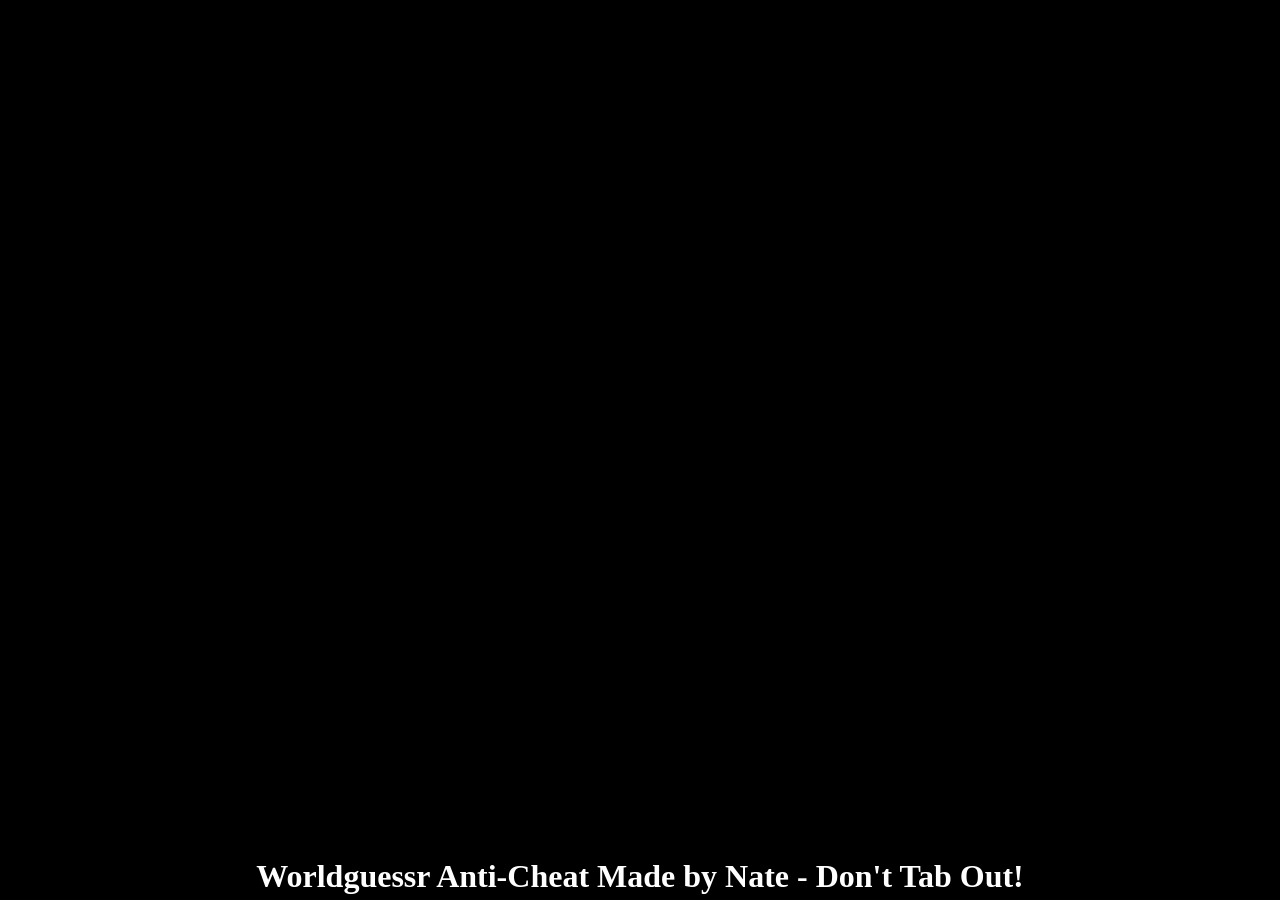
==== index.html @ 747b37fc "Add files via upload" ====
<!DOCTYPE html>
<html>
    <head>
        <title>AntiCheat Worldguessr</title>
        <meta charset="UTF-8">
        <meta name="viewport" content="width=device-width, initial-scale=1.0">
        <link rel="stylesheet" href="style.css">
    </head>
    <body>
        <iframe src="https://www.worldguessr.com/" class="fullscreen" frameborder="0" allowfullscreen></iframe>
        <div class="title">
            <h1>Worldguessr Anti-Cheat Made by Nate - Don't Tab Out!</h1>
        </div>
    </body>
    <script src="script.js"></script>
</html>
---- style.css ----
/* Reset default margins and padding for a true full-screen experience */
html, body {
    margin: 0;
    padding: 0;
    height: 100vh; /* Set height to 100% of the viewport height */
    width: 100vw; /* Set width to 100% of the viewport width */
    overflow: hidden; /* Hide body scrollbars if only the iframe content should scroll */
    background-color: black;
}

/* Style the iframe to cover the entire container (which is now the whole viewport) */
.fullscreen {
    display: block; /* Helps remove extra spacing issues */
    width: 100vw;
    height: 96vh;
    border: none; /* Removes the default iframe border */
    position: absolute; /* Position it absolutely relative to the body */
    top: 0;
    left: 0;
    position: fixed;
    z-index: 0;
}

.cover {
    width: 100vw;
    height: 96vh;
    top: 0;
    left: 0;
    position: fixed;
    z-index: 1;
    background-color: white;
    background-image: url("https://i.postimg.cc/XNGZD333/GOTCHA.png");
    background-repeat: no-repeat;
    background-size: 100vw 96vh;
    background-attachment: fixed;
}

.title {
    width: 100vw;
    height: 7vh;
    bottom: 0;
    position: fixed;
    z-index: 2;
    font-family: 'Times New Roman', Times, serif;
    color: white; 
    text-align: center;
    margin: 0;
}
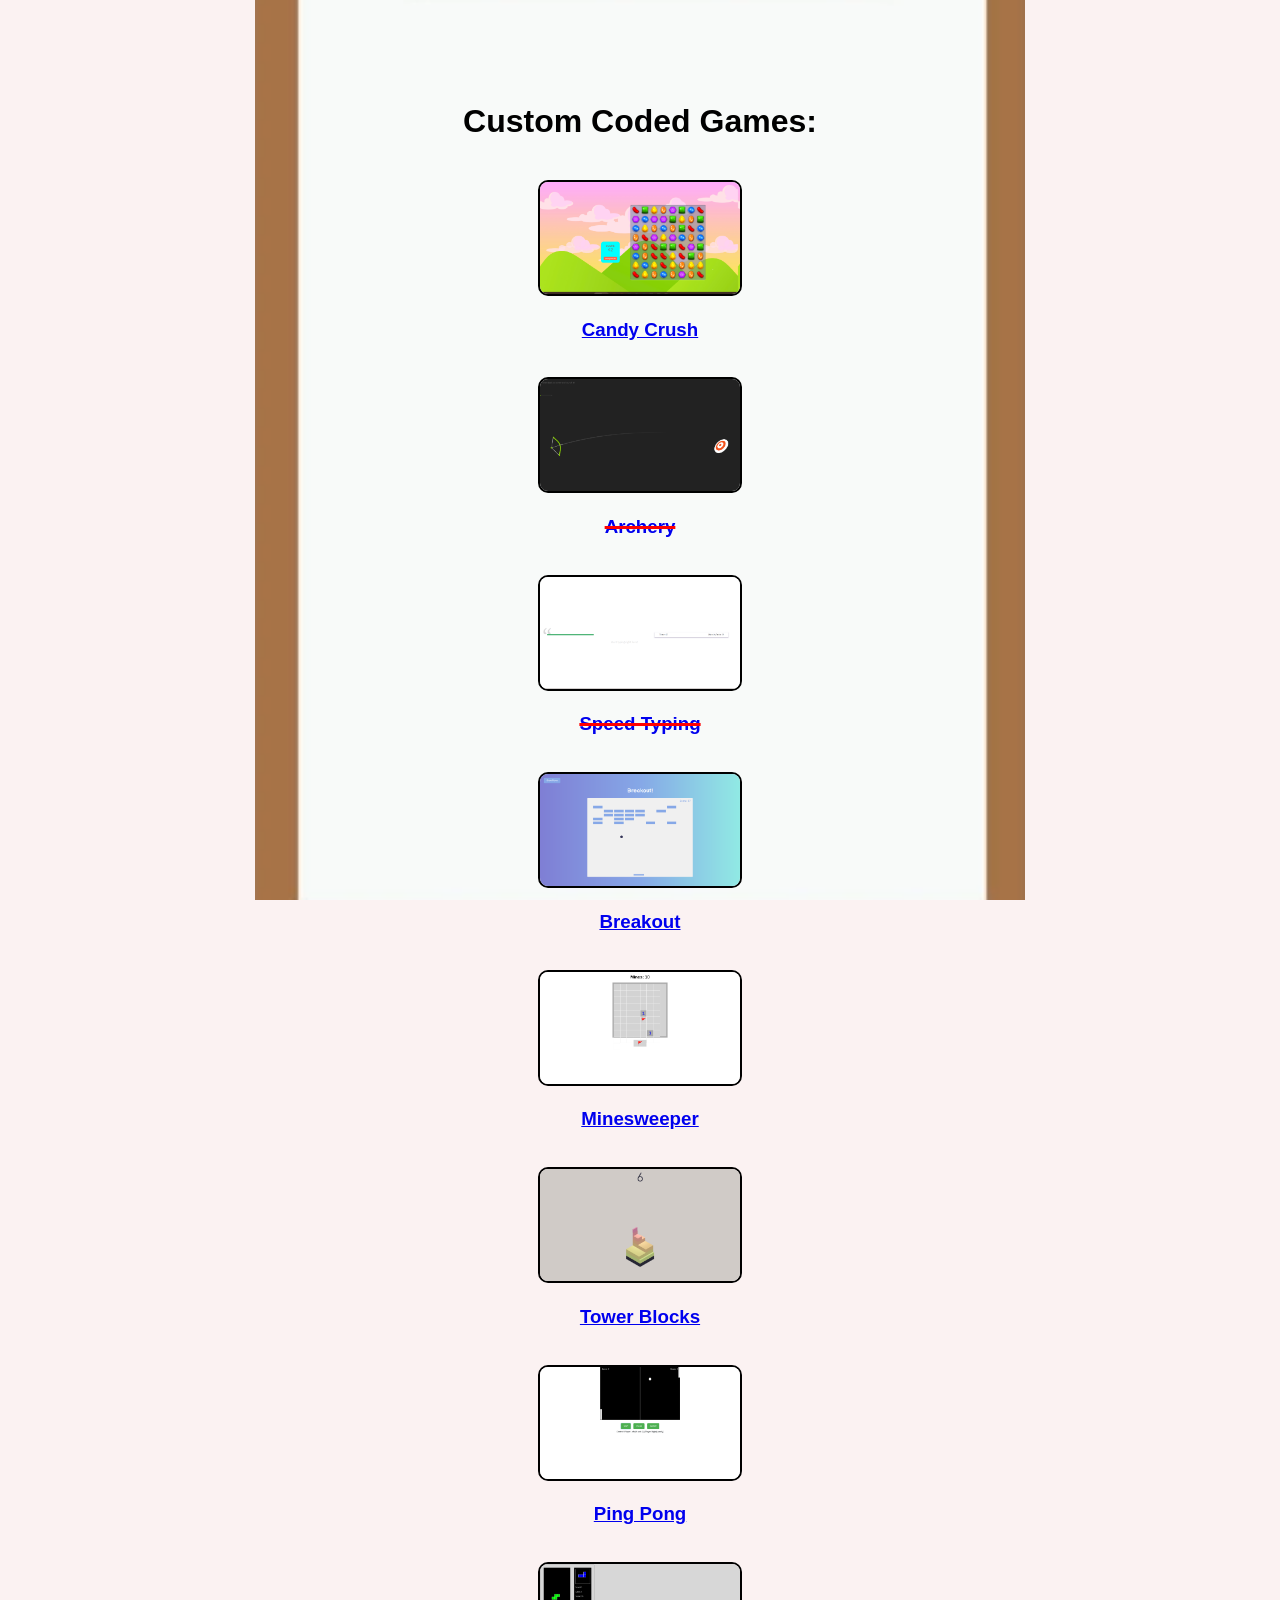
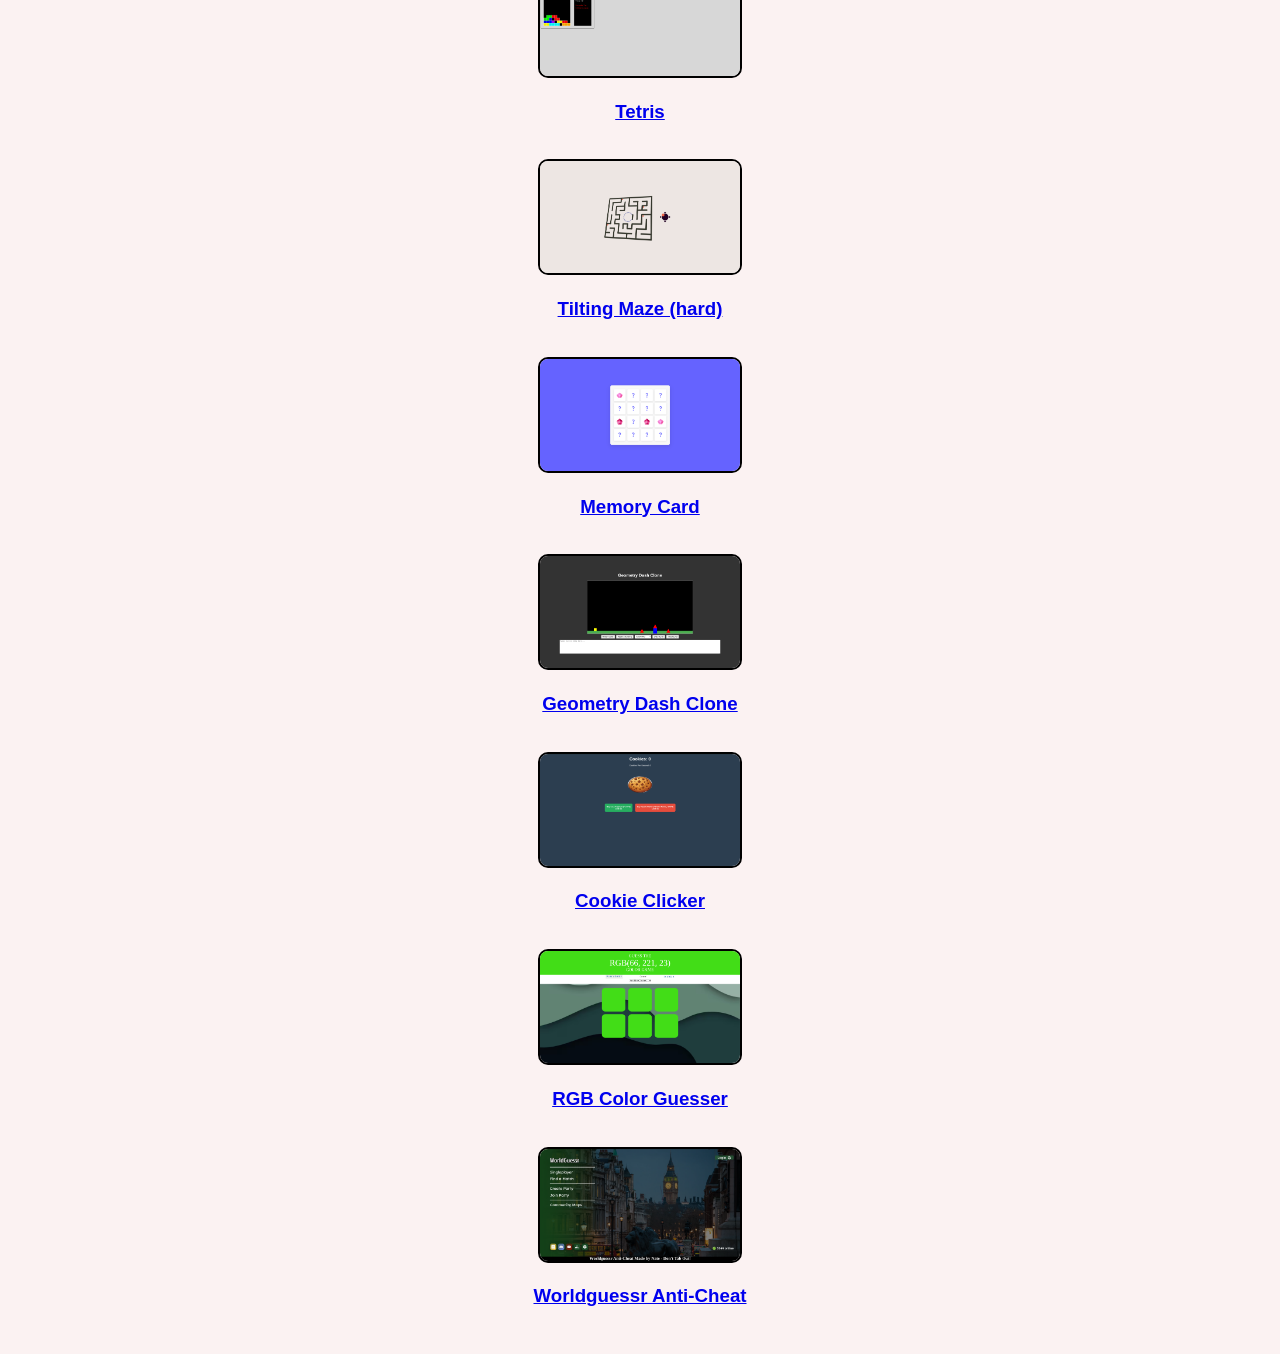
==== commit 3341cdf7: "Add files via upload" ====
--- a/index.html
+++ b/index.html
@@ -1,16 +1,86 @@
 <!DOCTYPE html>
 <html>
     <head>
-        <title>AntiCheat Worldguessr</title>
-        <meta charset="UTF-8">
-        <meta name="viewport" content="width=device-width, initial-scale=1.0">
-        <link rel="stylesheet" href="style.css">
+        <style>
+            body{
+                background-image: url("images/vector-illustration-clipboard-cartoon-flat-600nw-2505750077.webp");
+                background-repeat: no-repeat;
+                background-position: center center;
+                background-attachment: fixed;
+                background-size: contain;
+                background-color: #fbf2f2; 
+            }
+
+            .container {
+                text-align: center;
+                font-family: 'Segoe UI', Tahoma, Geneva, Verdana, sans-serif;
+                position: relative;
+                padding: 20px 0; 
+            }
+
+            img {
+                border-style: solid;
+                border-color: black;
+                border-width: 2px;
+                border-radius: 10px;
+            }
+
+            .strike {
+                text-decoration: line-through;
+                text-decoration-color: red;
+                text-decoration-thickness: 3px;
+            }
+        </style>
     </head>
     <body>
-        <iframe src="https://www.worldguessr.com/" class="fullscreen" frameborder="0" allowfullscreen></iframe>
-        <div class="title">
-            <h1>Worldguessr Anti-Cheat Made by Nate - Don't Tab Out!</h1>
+        <div class="container">
+            <br><br><br>
+            <h1>Custom Coded Games:</h1>
+            <br>
+            <a href="games/01-Candy-Crush-Game/index.html" target="_blank"><img src="images/Screenshot 2026-01-14 2.37.55 PM.png" width="200" height="112"></a>
+            <h3><a href="games/01-Candy-Crush-Game/index.html" target="_blank">Candy Crush</a></h3>
+            <br>
+            <a href="games/02-Archery-Game/index.html" target="_blank"><img src="images/Screenshot 2026-01-14 2.36.21 PM.png" width="200" height="112"></a>
+            <h3><a class="strike" href="games/02-Archery-Game/index.html" target="_blank">Archery</a></h3>
+            <br>
+            <a href="games/03-Speed-Typing-Game/index.html" target="_blank"><img src="images/Screenshot 2026-01-14 2.29.20 PM.png" width="200" height="112"></a>
+            <h3><a class="strike" href="games/03-Speed-Typing-Game/index.html" target="_blank">Speed Typing</a></h3>
+            <br>
+            <a href="games/04-Breakout-Game/index.html" target="_blank"><img src="images/image (8).png" width="200" height="112"></a>
+            <h3><a href="games/04-Breakout-Game/index.html" target="_blank">Breakout</a></h3>
+            <br>
+            <a href="games/05-Minesweeper-Game/index.html" target="_blank"><img src="images/image (7).png" width="200" height="112"></a>
+            <h3><a href="games/05-Minesweeper-Game/index.html" target="_blank">Minesweeper</a></h3>
+            <br>
+            <a href="games/06-Tower-Blocks/index.html" target="_blank"><img src="images/image (6).png" width="200" height="112"></a>
+            <h3><a href="games/06-Tower-Blocks/index.html" target="_blank">Tower Blocks</a></h3>
+            <br>
+            <a href="games/07-Ping-Pong-Game/index.html" target="_blank"><img src="images/image (5).png" width="200" height="112"></a>
+            <h3><a href="games/07-Ping-Pong-Game/index.html" target="_blank">Ping Pong</a></h3>
+            <br>
+            <a href="games/08-Tetris-Game/index.html" target="_blank"><img src="images/image (4).png" width="200" height="112"></a>
+            <h3><a href="games/08-Tetris-Game/index.html" target="_blank">Tetris</a></h3>
+            <br>
+            <a href="games/09-Tilting-Maze-Game/index.html" target="_blank"><img src="images/Screenshot 2025-12-16 1.56.30 PM.png" width="200" height="112"></a>
+            <h3><a href="games/09-Tilting-Maze-Game/index.html" target="_blank">Tilting Maze (hard)</a></h3>
+            <br>
+            <a href="games/10-Memory-Card-Game/index.html" target="_blank"><img src="images/image (3).png" width="200" height="112"></a>
+            <h3><a href="games/10-Memory-Card-Game/index.html" target="_blank">Memory Card </a></h3>
+            <br>
+            <a href="games/11-Geometry-Dash-Clone-Game/index.html" target="_blank"><img src="images/image.png" width="200" height="112"></a>
+            <h3><a href="games/11-Geometry-Dash-Clone-Game/index.html" target="_blank">Geometry Dash Clone</a></h3>
+            <br>
+            <a href="games/12-Cookie-Clicker-Game/index.html" target="_blank"><img src="images/image copy 2.png" width="200" height="112"></a>
+            <h3><a href="games/12-Cookie-Clicker-Game/index.html" target="_blank">Cookie Clicker</a></h3>
+            <br>
+            <a href="games/13-Color-Guesser-Game/index.html" target="_blank"><img src="images/image (2).png" width="200" height="112"></a>
+            <h3><a href="games/13-Color-Guesser-Game/index.html" target="_blank">RGB Color Guesser</a></h3>
+            <br>
+            <a href="games/14-AntiCheat-Worldguessr-Game/index.html" target="_blank"><img src="images/image copy.png" width="200" height="112"></a>
+            <h3><a href="games/14-AntiCheat-Worldguessr-Game/index.html" target="_blank">Worldguessr Anti-Cheat</a></h3>
         </div>
     </body>
-    <script src="script.js"></script>
+    <script>
+        
+    </script>
 </html>
